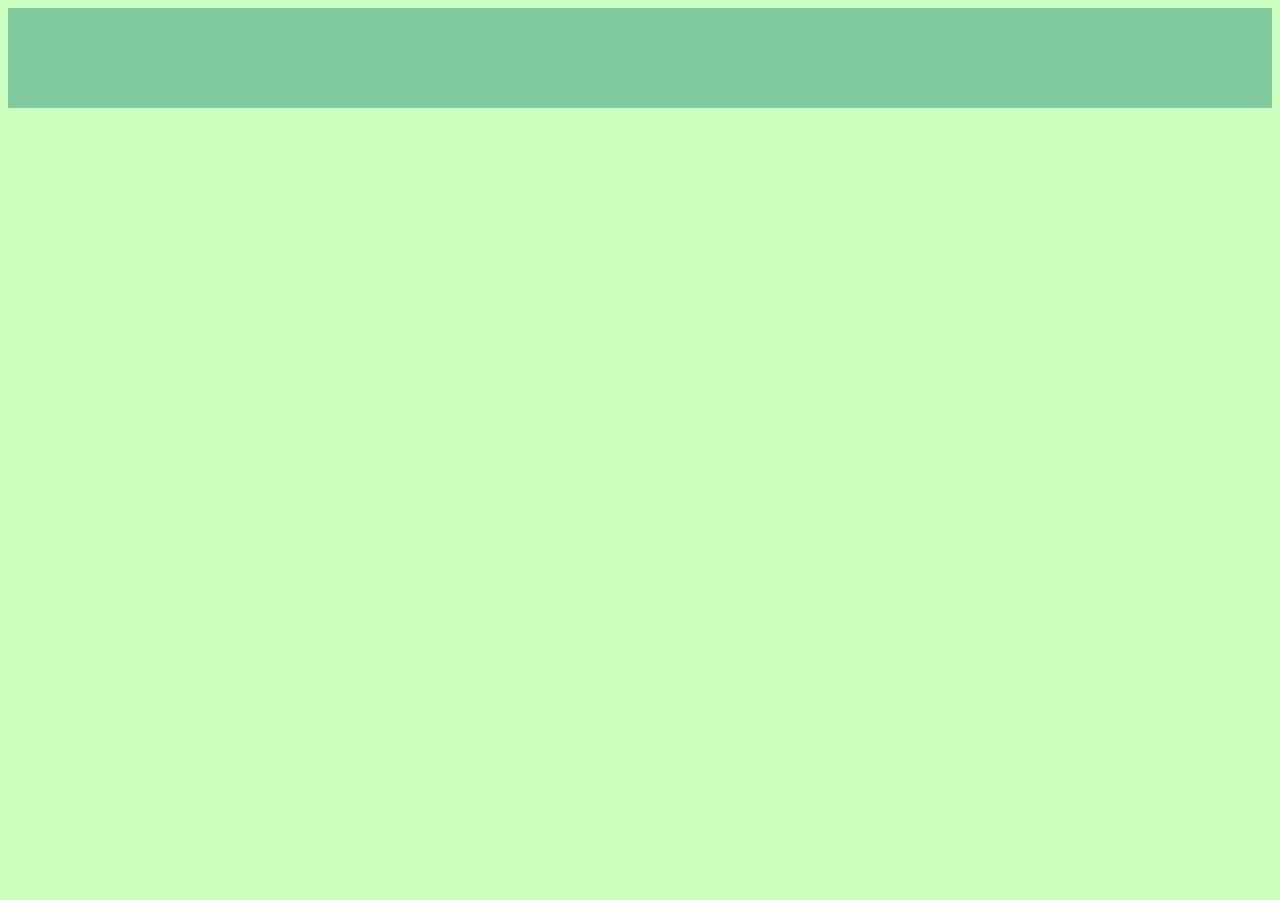
==== index.html @ 1ee0dd5c "try_1" ====
<!DOCTYPE html>
<html lang="en">

<head>
    <meta charset="UTF-8">
    <link rel="stylesheet" href="css/style.css">
    <title>Document</title>
</head>

<body>
    <div class='head'>

    </div>
    <div>

    </div>
</body>

</html>
---- css/style.css ----
body {
    background: #ccffbd;
    padding: 0;
}

.head {
    width: 100%;
    height: 100px;
    background-color: #7eca9c;
    margin: 0;
}

/* #ccffbd
#7eca9c
#40394a
#1c1427 */
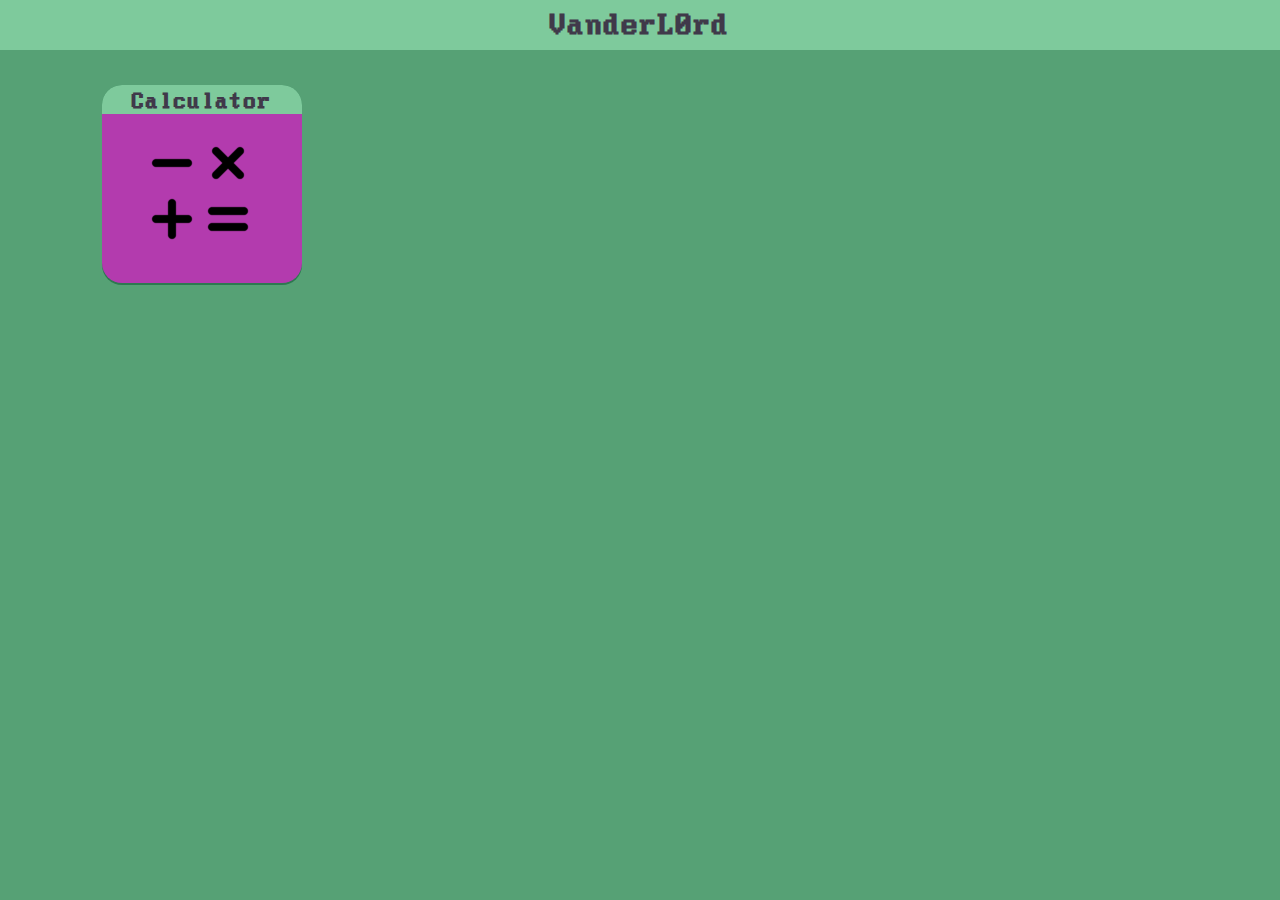
==== commit 290dbcf8: "Try_2" ====
--- a/index.html
+++ b/index.html
@@ -9,10 +9,15 @@
 
 <body>
     <div class='head'>
-
+        <h1 class="main_h"><a href="https://github.com/VanderL0rd">VanderL0rd</a></h1>
     </div>
-    <div>
-
+    <div class="buttons">
+        <div class="calc">
+            <section>
+                <h2 class="head_b">Calculator</h2>
+            </section>
+            <div class="calc_image"><img src="assets/img/calc.png" class="calc_img" alt=""></div>
+        </div>
     </div>
 </body>
 
--- a/css/style.css
+++ b/css/style.css
@@ -1,13 +1,87 @@
+@font-face {
+    font-family: 'myfont';
+    src: url('../assets/font/font.ttf') format('truetype')/* Safari, Android, iOS */
+}
+
+* {
+    font-family: 'myfont';
+    color: #40394a;
+}
+
 body {
-    background: #ccffbd;
+    background: #56A175;
     padding: 0;
+    margin: 0;
+}
+
+a {
+    text-decoration: none;
+}
+
+a:visited {
+    text-decoration: none;
 }
 
 .head {
     width: 100%;
-    height: 100px;
+    height: 50px;
+    background-color: #7eca9c;
+}
+
+.main_h {
+    padding-top: 10px;
+    text-align: center;
+    margin: 0;
+}
+
+.buttons {
+    width: 80%;
+    position: relative;
+    left: 8%;
+    display: flex;
+    flex-wrap: wrap;
+    flex-direction: row;
+    margin-top: 35px;
+}
+
+.calc {
+    width: 200px;
+    height: 200px;
+    background: #2D7950;
+    border-radius: 20px;
+    border: 0px solid rgba(0, 0, 0, 1);
+}
+
+.head_b {
+    text-align: center;
     background-color: #7eca9c;
     margin: 0;
+    border-top-left-radius: 20px;
+    border-top-right-radius: 20px;
+    padding-top: 5px;
+}
+
+.calc_image {
+    width: auto;
+    height: 168px;
+    background-color: rgba(212, 44, 198, 0.8);
+    border-bottom-left-radius: 20px;
+    border-bottom-right-radius: 20px;
+    padding-bottom: 1px;
+}
+
+.calc_img {
+    position: relative;
+    left: 34px;
+    top: 13px;
+}
+
+.calc_image:hover {
+    background-color: rgba(189, 40, 176, 0.9);
+}
+
+.head_b:hover {
+    background-color: #6dbd8d;
 }
 
 /* #ccffbd
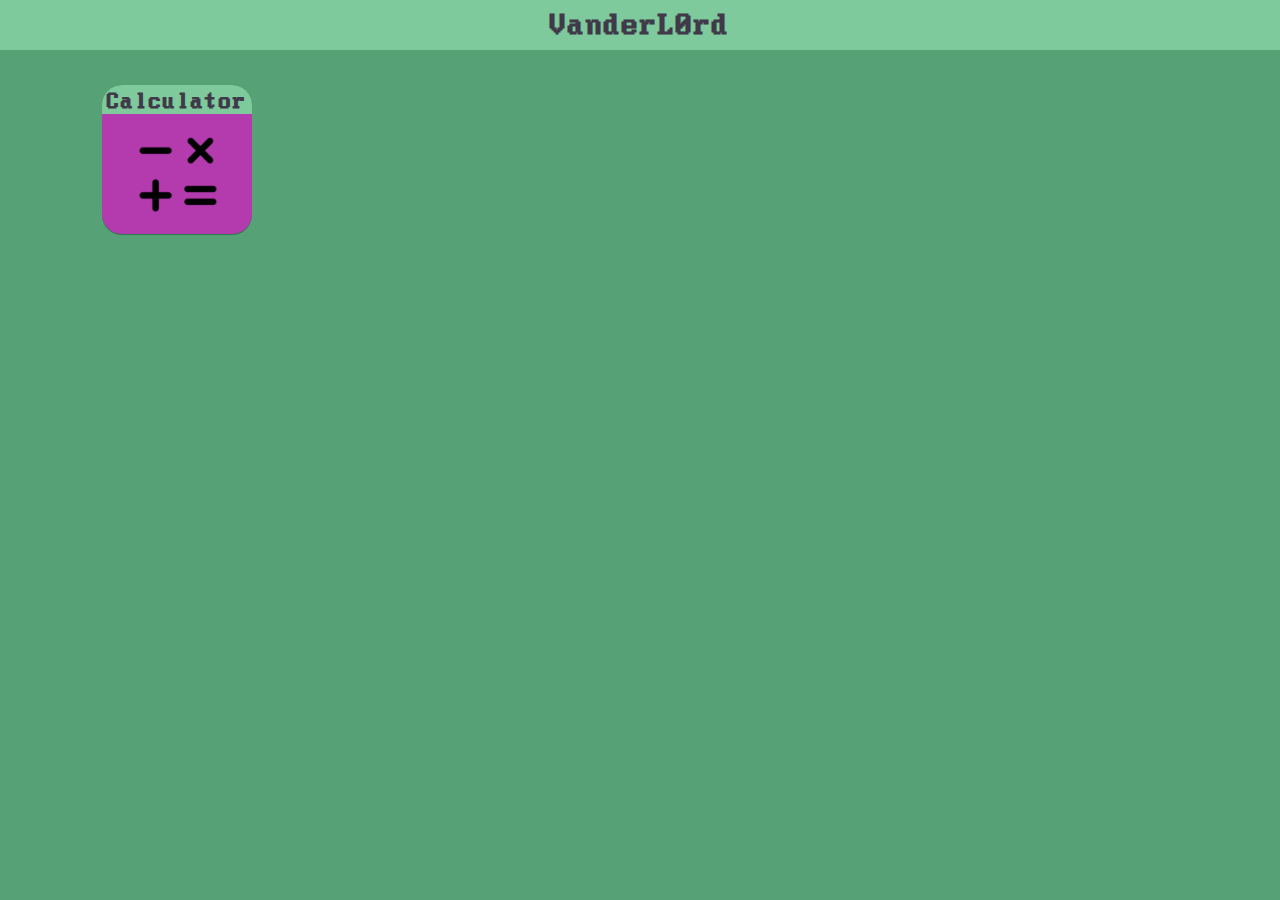
==== commit 83d300e2: "Update index.html" ====
--- a/index.html
+++ b/index.html
@@ -3,7 +3,7 @@
 
 <head>
     <meta charset="UTF-8">
-    <link rel="stylesheet" href="css/style.css">
+    <link rel="stylesheet" href="./css/style.css">
     <title>Document</title>
 </head>
 
@@ -12,12 +12,12 @@
         <h1 class="main_h"><a href="https://github.com/VanderL0rd">VanderL0rd</a></h1>
     </div>
     <div class="buttons">
-        <div class="calc">
-            <section>
+        <a href="./Calc/index.html">
+            <div class="calc">
                 <h2 class="head_b">Calculator</h2>
-            </section>
-            <div class="calc_image"><img src="assets/img/calc.png" class="calc_img" alt=""></div>
-        </div>
+                <div class="calc_image"><img src="./assets/img/calc.png" class="calc_img" alt=""></div>
+            </div>
+        </a>
     </div>
 </body>
 
--- a/css/style.css
+++ b/css/style.css
@@ -45,8 +45,8 @@
 }
 
 .calc {
-    width: 200px;
-    height: 200px;
+    width: 150px;
+    height: 150px;
     background: #2D7950;
     border-radius: 20px;
     border: 0px solid rgba(0, 0, 0, 1);
@@ -62,8 +62,8 @@
 }
 
 .calc_image {
-    width: auto;
-    height: 168px;
+    width: 100%;
+    height: 119px;
     background-color: rgba(212, 44, 198, 0.8);
     border-bottom-left-radius: 20px;
     border-bottom-right-radius: 20px;
@@ -72,8 +72,9 @@
 
 .calc_img {
     position: relative;
-    left: 34px;
-    top: 13px;
+    left: 12px;
+    bottom: 5px;
+    transform: scale(0.8, 0.8);
 }
 
 .calc_image:hover {
